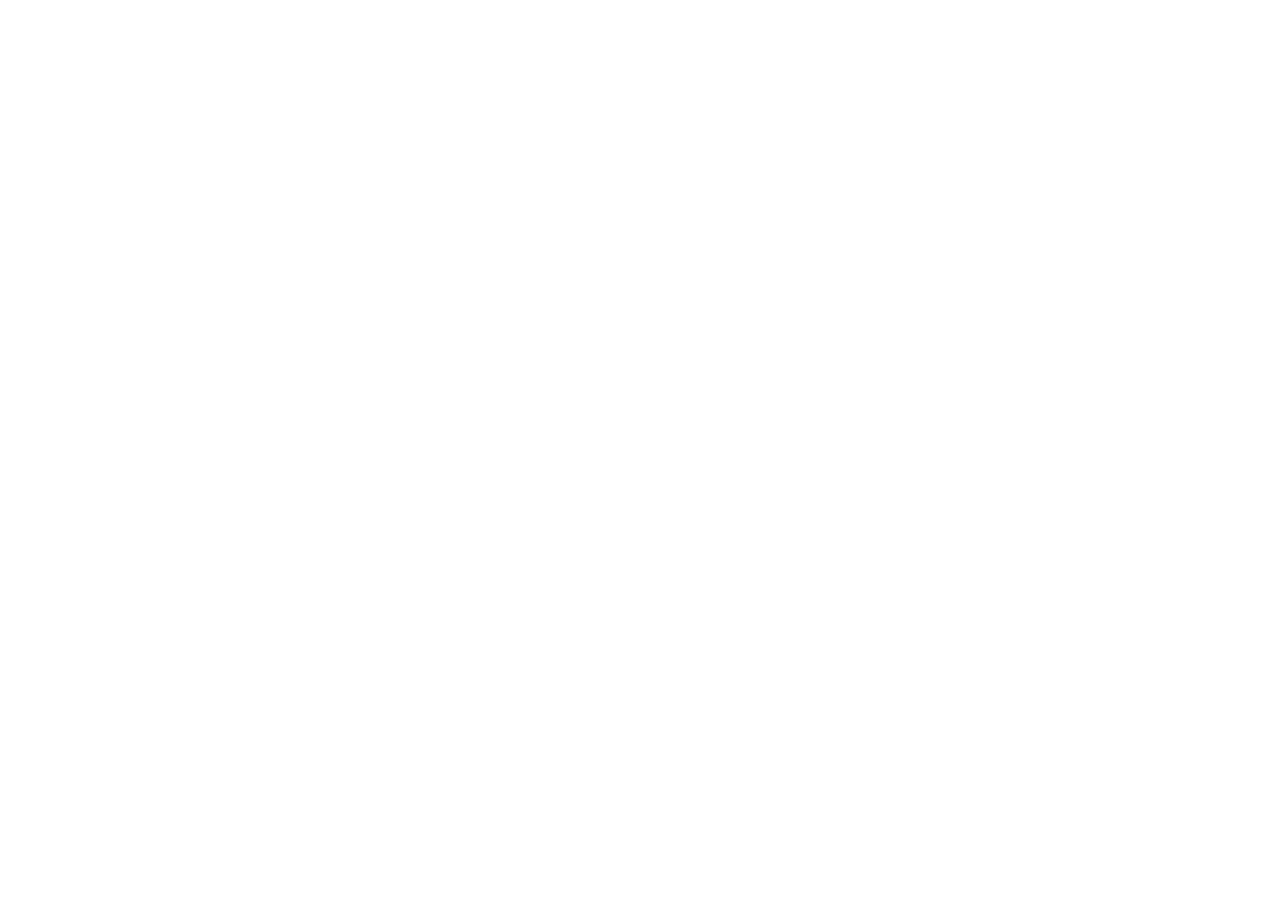
==== index.html @ ce705b55 "Initiate html and css file" ====
<!-- 
    COMP 333: Software Engineering
    Grant Westfahl (gwestfahl@wesleyan.edu)

    Homework 1: Landing Page for a Music Rating Website
-->
<!DOCTYPE html>
<html lang="en">

<head>
    <meta charset="utf-8">
    <meta name="viewport" content="width=device-width, initial-scale=1.0">
    <meta name="description" content="">
    <title>Mew-sical Chatte: Rate, Review, and Discuss Your Favorite Music</title>
    <link rel="stylesheet" href="style_hw1.css">
</head>

</html>
---- style_hw1.css ----
/* 
    COMP 333: Software Engineering
    Grant Westfahl (gwestfahl@wesleyan.edu)
*/
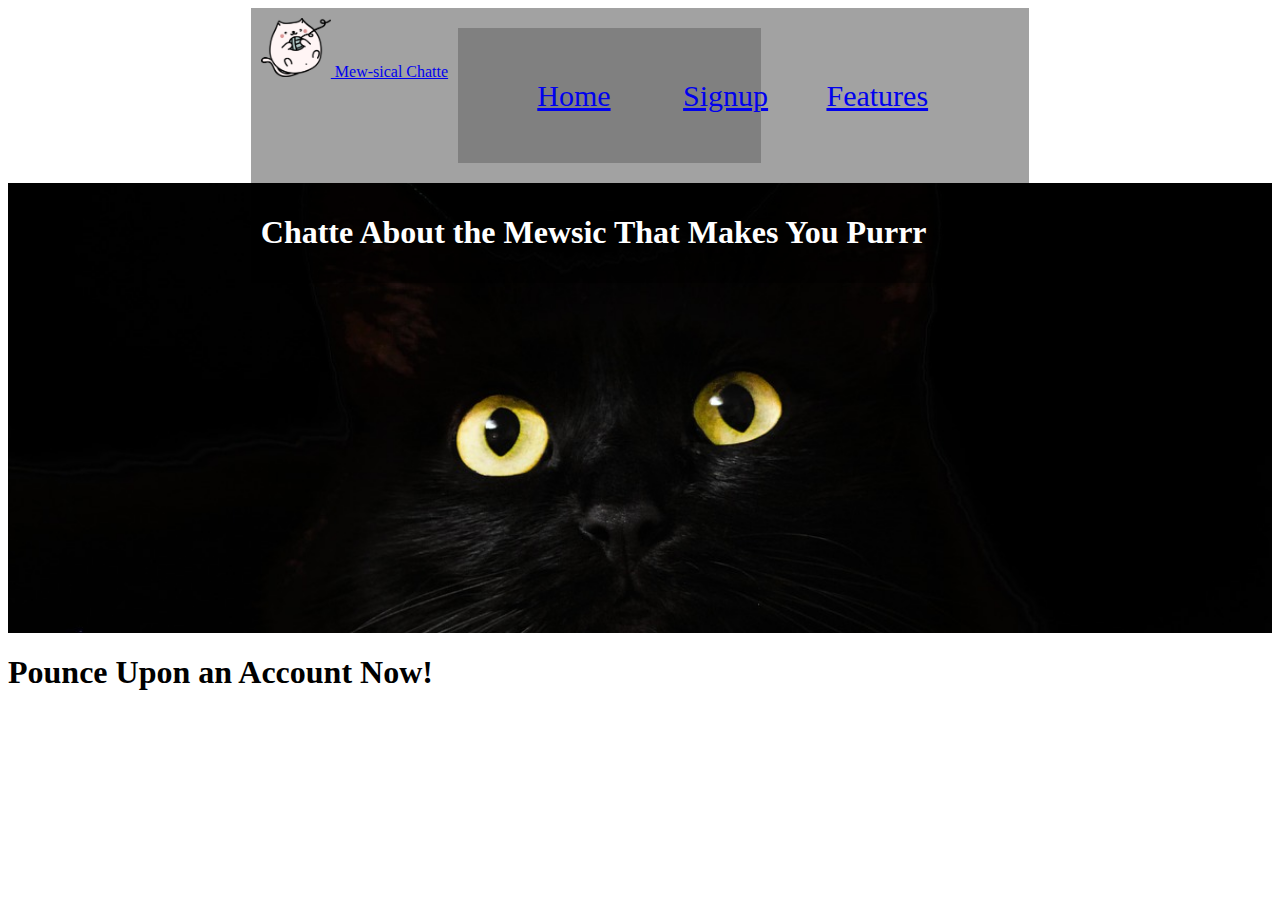
==== commit eafc10f2: "Add Images, Initial landing page structure" ====
--- a/index.html
+++ b/index.html
@@ -15,4 +15,52 @@
     <link rel="stylesheet" href="style_hw1.css">
 </head>
 
+<body>
+    <!--
+        built nav bar from looking at optmeowt's html code
+    -->
+    <nav>
+        <div class="flex-container">
+            <a href="#">
+                <img src="images/logo.png" class="brand-logo" style="width:70px">
+                 Mew-sical Chatte 
+            </a>
+            <div style="width: 40%;">
+                <ul>
+                    <li>
+                        <a class="nav-button" href="#home">Home</a>
+                    </li>
+                    <li>
+                        <a class="nav-button" href="#signup">Signup</a>
+                    </li>
+                    <li>
+                        <a class="nav-button" href="#features">Features</a>
+                    </li>
+                </ul>
+            </div>
+
+        </div>
+
+    </nav>
+
+    <header id="home" class="toppage-content">
+        <div>
+            <div class="flex-container">
+                <h1 style="color:white; text-align: center;">
+                    Chatte About the Mewsic That Makes You Purrr
+                </h1>
+            </div>
+        </div>
+    </header>
+
+    <section id="signup">
+        <h1>
+            Pounce Upon an Account Now!
+        </h1>
+
+    </section>
+
+
+</body>
+
 </html>--- a/style_hw1.css
+++ b/style_hw1.css
@@ -2,3 +2,55 @@
     COMP 333: Software Engineering
     Grant Westfahl (gwestfahl@wesleyan.edu)
 */
+
+body,
+html {
+  height: 100%;
+}
+
+ul {
+  width: 150%;
+  display: table;
+  table-layout: fixed;
+}
+
+ul li {
+  display: table-cell;
+  width: auto;
+  text-align: center;
+}
+
+.toppage-content {
+  background-image: url("images/black-cat-eyes.png");
+  background-repeat: no-repeat;
+  background-size: cover;
+  background-attachment: fixed;
+
+  height: 50%;
+
+  /* Center and scale the image nicely */
+  background-position: center;
+}
+
+.brand-logo-class {
+  background-color: #62f3e7;
+}
+
+.flex-container {
+  display: flex;
+  flex-wrap: wrap;
+  background-color: rgba(0, 0, 0, 0.363);
+  text-align: center;
+  margin: auto;
+  width: 60%;
+  padding: 10px;
+}
+
+.flex-container > div {
+  background-color: grey;
+  width: 200px;
+  margin: 10px;
+  text-align: center;
+  line-height: 75px;
+  font-size: 30px;
+}
